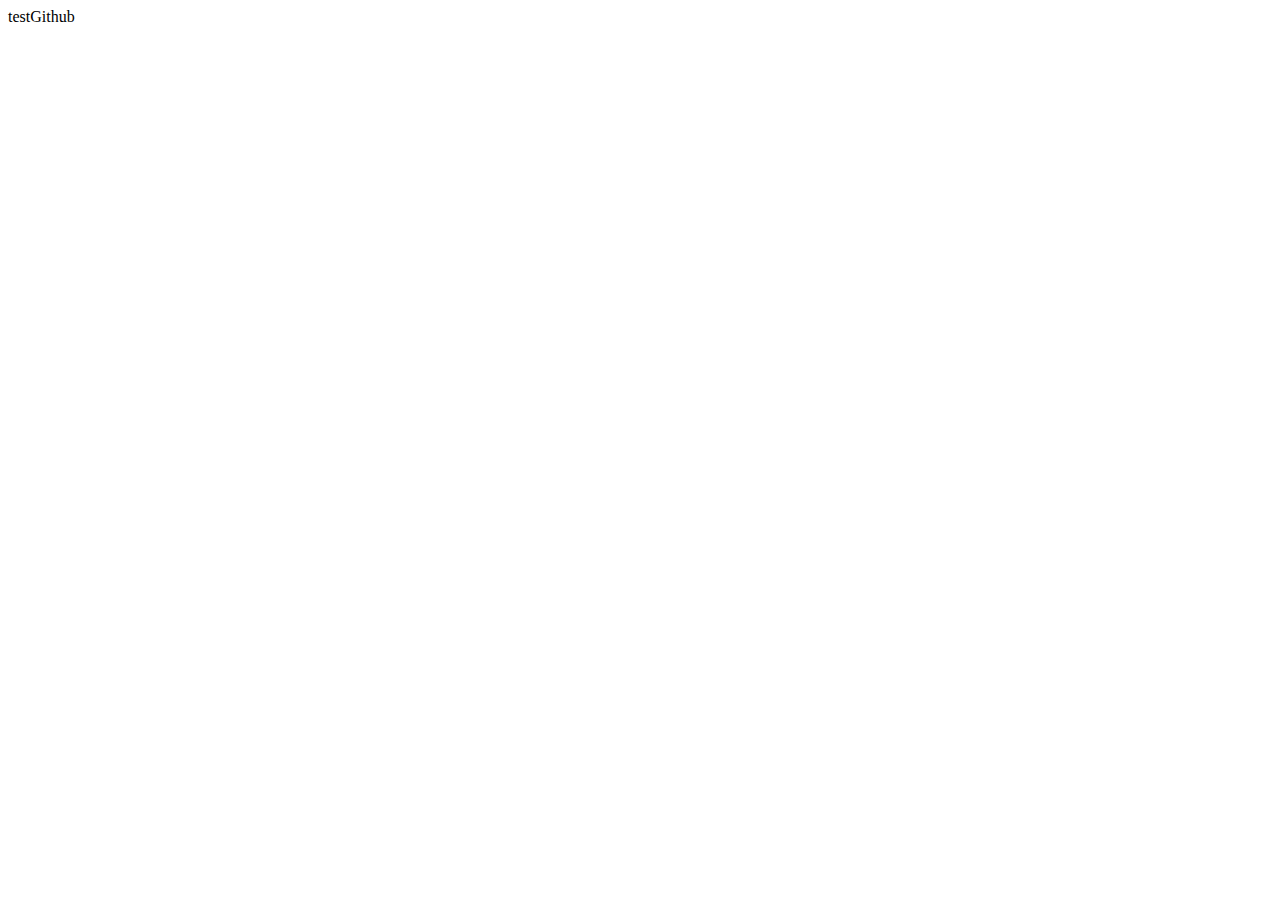
==== index.html @ cfd3d6a6 "Add files via upload" ====
<html>
    <head>
        <meta charset="UTF-8">
        <title></title>
    </head>
    <style type="text/css">
        
    </style>
    <body>
        <div>testGithub</div>
    </body>
</html>
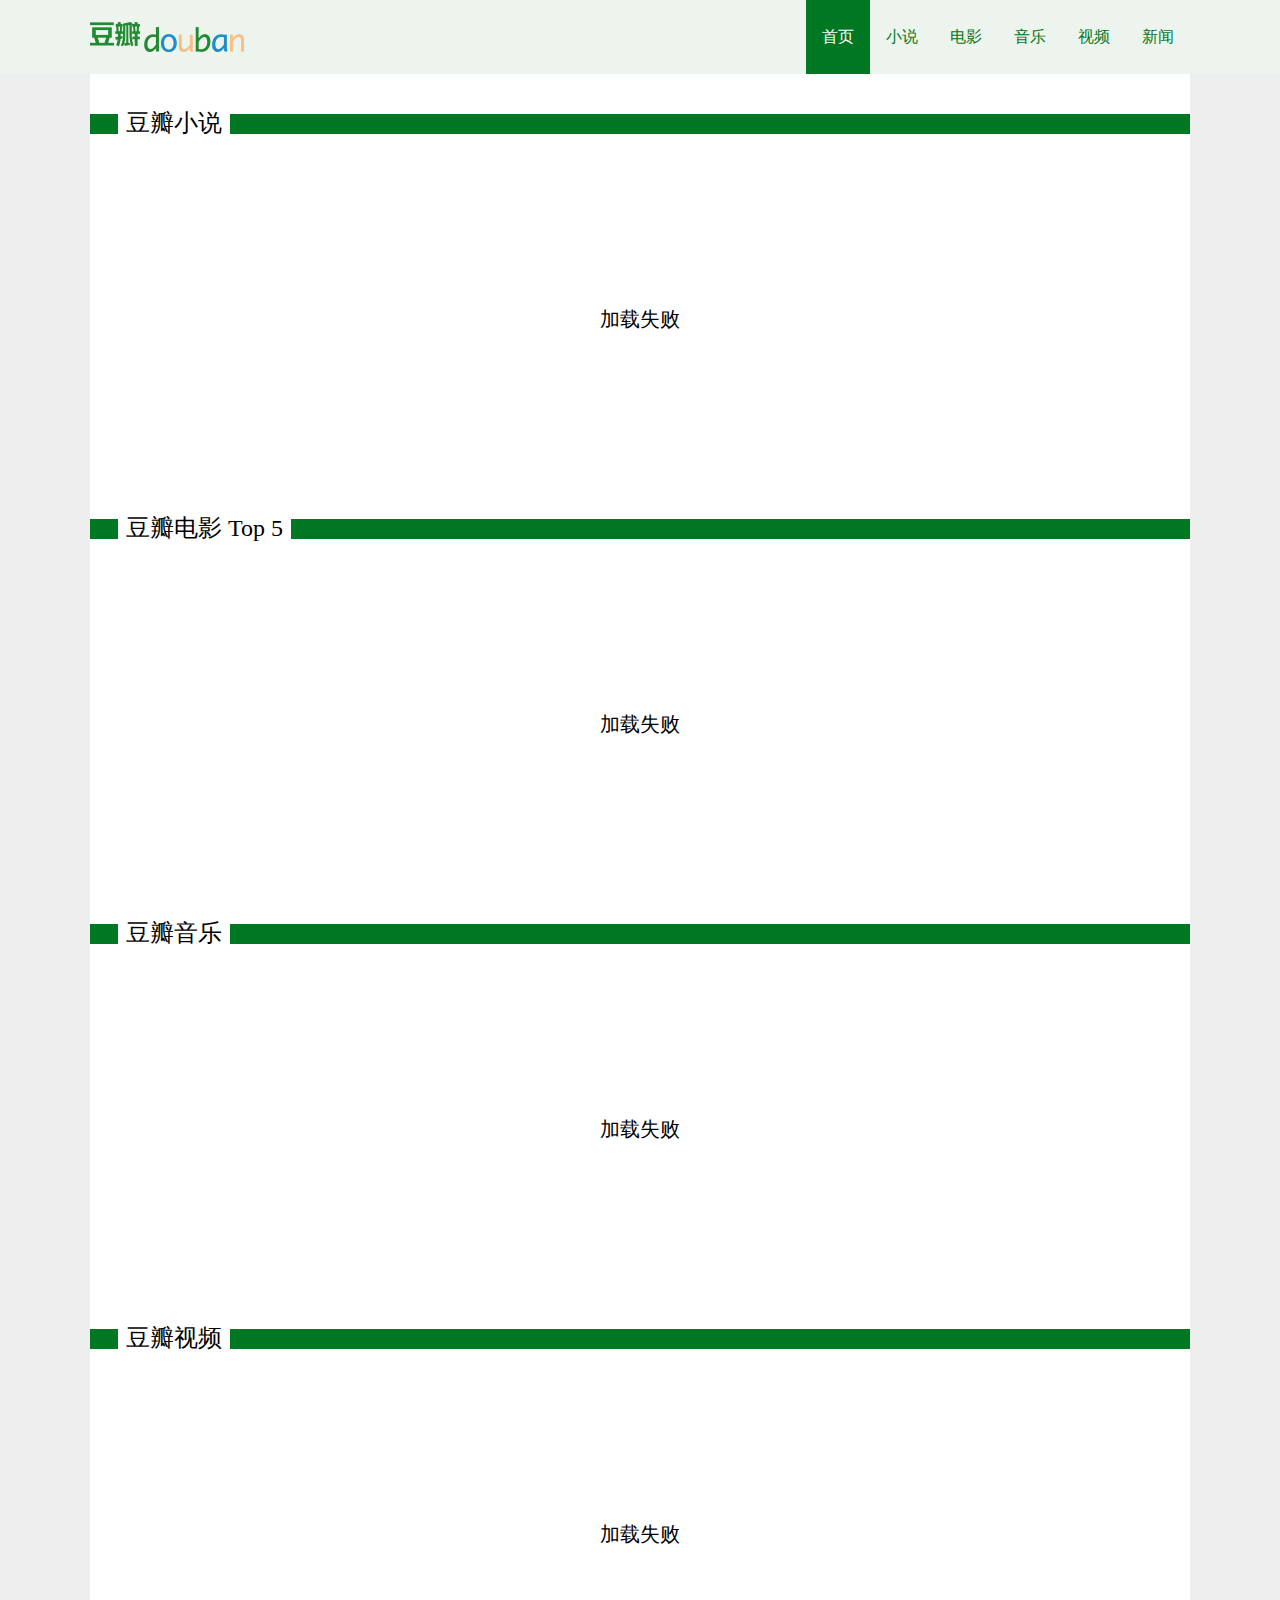
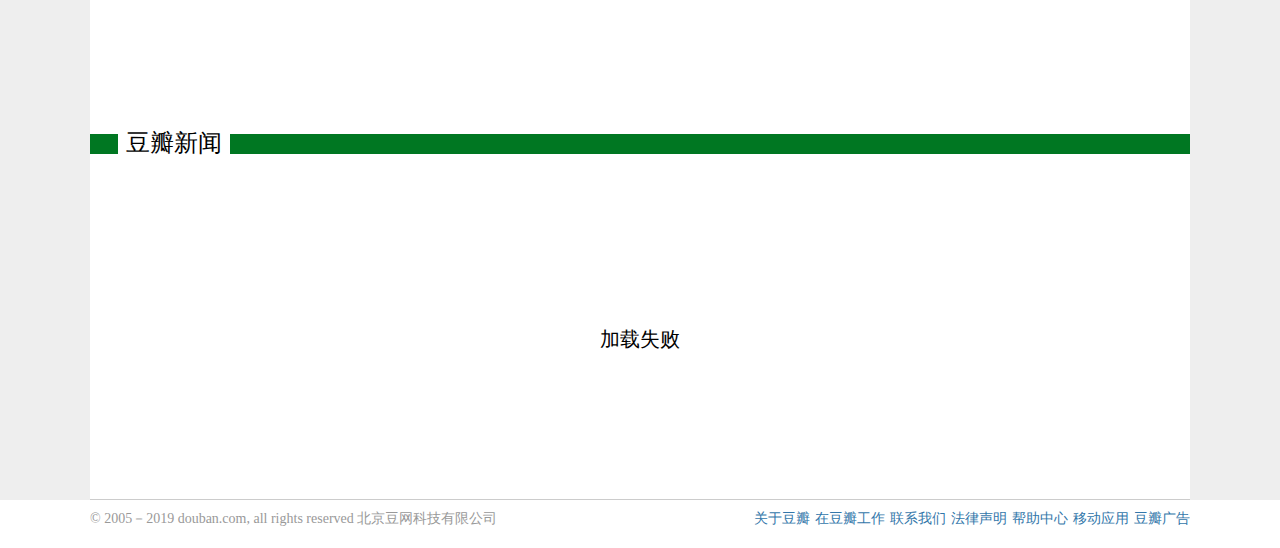
==== commit 2c598494: "Add files via upload" ====
--- a/index.html
+++ b/index.html
@@ -1,12 +1 @@
-<html>
-    <head>
-        <meta charset="UTF-8">
-        <title></title>
-    </head>
-    <style type="text/css">
-        
-    </style>
-    <body>
-        <div>testGithub</div>
-    </body>
-</html>
+<!DOCTYPE html><html lang=en><head><meta charset=utf-8><title>豆瓣</title><link rel=stylesheet type=text/css href=./css/icofont.min.css><link href=/css/app.ee878bfb.css rel=preload as=style><link href=/js/app.41260e2b.js rel=preload as=script><link href=/js/chunk-vendors.93458012.js rel=preload as=script><link href=/css/app.ee878bfb.css rel=stylesheet></head><body><div id=app></div><script src=/js/chunk-vendors.93458012.js></script><script src=/js/app.41260e2b.js></script></body></html>